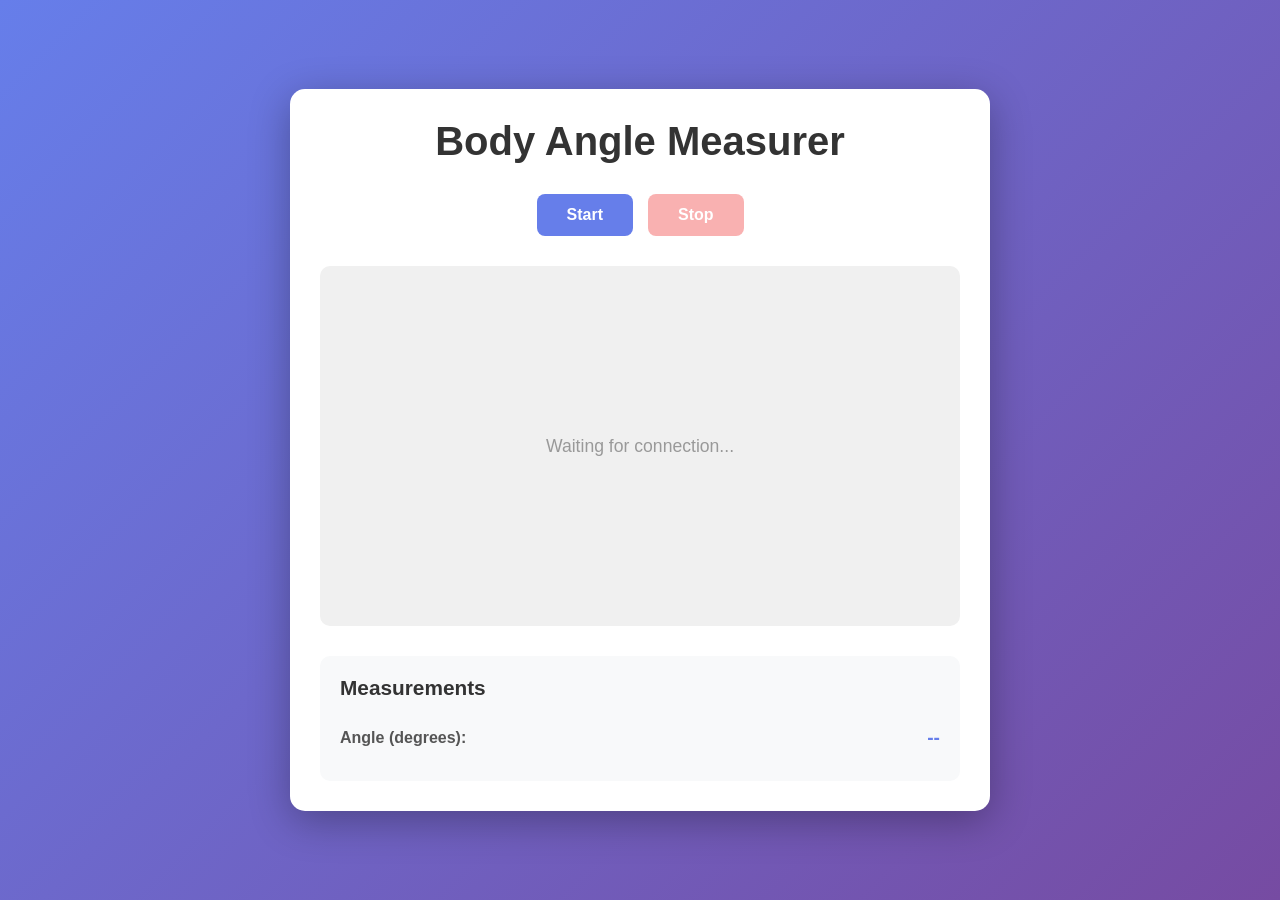
==== pages/index.html @ 2f00678d "Add body angle measurement web app Initial project scaffold for a FastAPI-based body angle measureme" ====
<!DOCTYPE html>
<html lang="en">
<head>
    <meta charset="UTF-8">
    <meta name="viewport" content="width=device-width, initial-scale=1.0">
    <title>Body Angle Measurer</title>
    <link rel="stylesheet" href="/static_body/style.css">
</head>
<body>
    <div class="container">
        <h1>Body Angle Measurer</h1>
        
        <div class="controls">
            <button id="startBtn" class="btn btn-primary">Start</button>
            <button id="stopBtn" class="btn btn-danger" disabled>Stop</button>
        </div>
        
        <div class="video-container">
            <img id="videoStream" src="" alt="Video stream">
            <div id="status" class="status">Waiting for connection...</div>
        </div>
        
        <div class="info-panel">
            <h2>Measurements</h2>
            <div class="info-item">
                <span>Angle (degrees):</span>
                <span id="distanceValue" class="value">--</span>
            </div>
        </div>
    </div>
    
    <script src="/static_body/app.js"></script>
</body>
</html>
---- static_body/style.css ----
* {
    margin: 0;
    padding: 0;
    box-sizing: border-box;
}

body {
    font-family: 'Segoe UI', Tahoma, Geneva, Verdana, sans-serif;
    background: linear-gradient(135deg, #667eea 0%, #764ba2 100%);
    min-height: 100vh;
    display: flex;
    align-items: center;
    justify-content: center;
    padding: 20px;
}

.container {
    background: white;
    border-radius: 15px;
    box-shadow: 0 10px 40px rgba(0, 0, 0, 0.3);
    padding: 30px;
    max-width: 700px;
    width: 100%;
}

h1 {
    text-align: center;
    color: #333;
    margin-bottom: 30px;
    font-size: 2.5em;
}

.controls {
    display: flex;
    gap: 15px;
    justify-content: center;
    margin-bottom: 30px;
}

.btn {
    padding: 12px 30px;
    font-size: 1em;
    border: none;
    border-radius: 8px;
    cursor: pointer;
    font-weight: 600;
    transition: all 0.3s ease;
}

.btn-primary {
    background: #667eea;
    color: white;
}

.btn-primary:hover:not(:disabled) {
    background: #5568d3;
    transform: translateY(-2px);
    box-shadow: 0 5px 15px rgba(102, 126, 234, 0.4);
}

.btn-danger {
    background: #f56565;
    color: white;
}

.btn-danger:hover:not(:disabled) {
    background: #e53e3e;
    transform: translateY(-2px);
    box-shadow: 0 5px 15px rgba(245, 101, 101, 0.4);
}

.btn:disabled {
    opacity: 0.5;
    cursor: not-allowed;
}

.video-container {
    position: relative;
    width: 100%;
    background: #f0f0f0;
    border-radius: 10px;
    overflow: hidden;
    margin-bottom: 30px;
    aspect-ratio: 16 / 9;
    display: flex;
    align-items: center;
    justify-content: center;
}

#videoStream {
    width: 100%;
    height: 100%;
    object-fit: cover;
    display: none;
}

#videoStream.active {
    display: block;
}

.status {
    position: absolute;
    top: 50%;
    left: 50%;
    transform: translate(-50%, -50%);
    color: #999;
    font-size: 1.1em;
    text-align: center;
    z-index: 10;
}

.status.loading {
    display: none;
}

.info-panel {
    background: #f8f9fa;
    border-radius: 10px;
    padding: 20px;
}

.info-panel h2 {
    color: #333;
    margin-bottom: 15px;
    font-size: 1.3em;
}

.info-item {
    display: flex;
    justify-content: space-between;
    align-items: center;
    padding: 12px 0;
    border-bottom: 1px solid #e0e0e0;
    color: #555;
}

.info-item:last-child {
    border-bottom: none;
}

.info-item span:first-child {
    font-weight: 600;
}

.value {
    color: #667eea;
    font-size: 1.2em;
    font-weight: 700;
}

@media (max-width: 600px) {
    .container {
        padding: 20px;
    }

    h1 {
        font-size: 1.8em;
    }

    .controls {
        flex-direction: column;
    }

    .btn {
        width: 100%;
    }
}
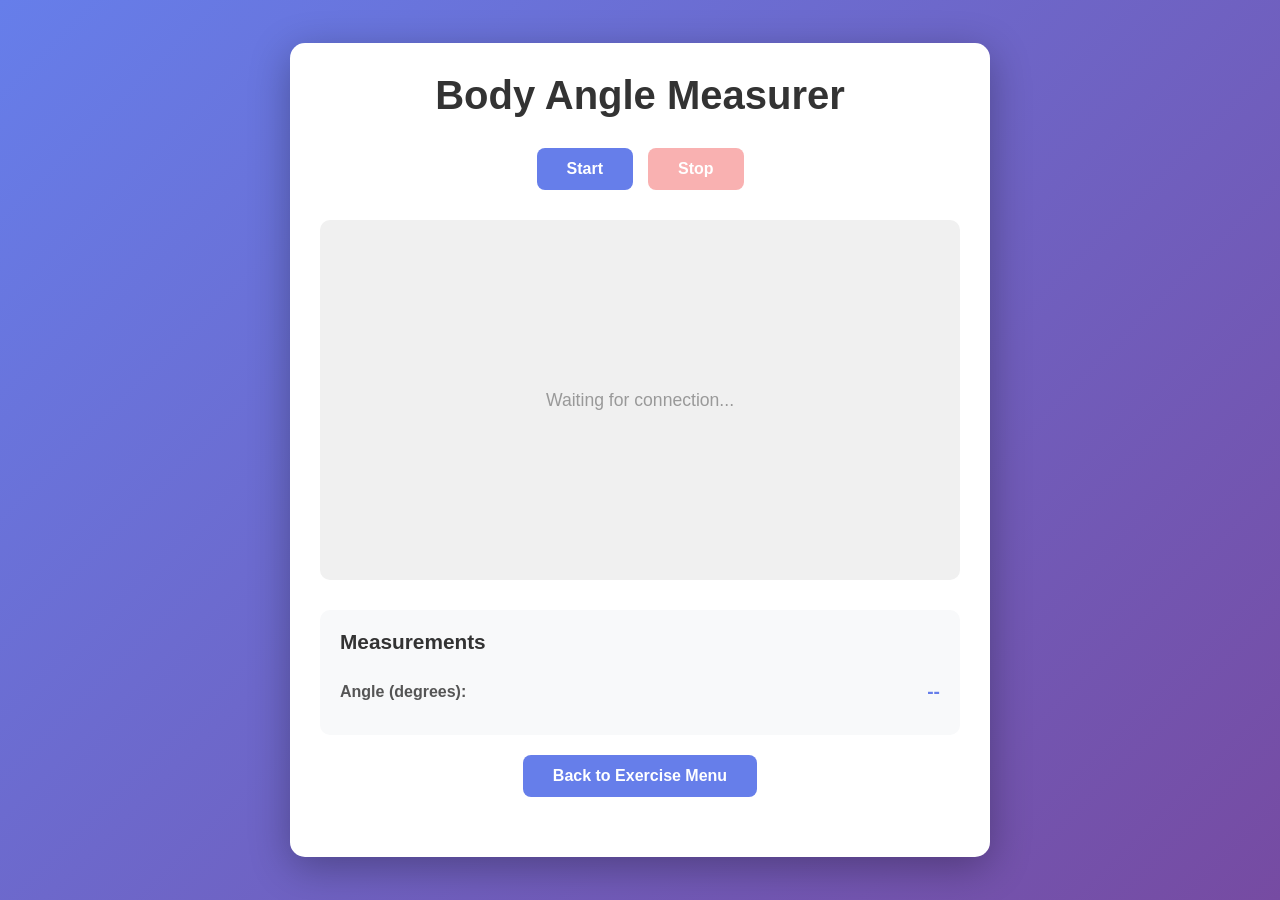
==== commit 7ea20c77: "stuff" ====
--- a/pages/index.html
+++ b/pages/index.html
@@ -27,6 +27,12 @@
                 <span id="distanceValue" class="value">--</span>
             </div>
         </div>
+
+        <div class="controls" style="margin-top: 20px;">
+            <a class="btn btn-primary" href="/exercise-menu" style="text-decoration: none; display: inline-flex; align-items: center; justify-content: center;">Back to Exercise Menu</a>
+        </div>
+
+
     </div>
     
     <script src="/static_body/app.js"></script>
